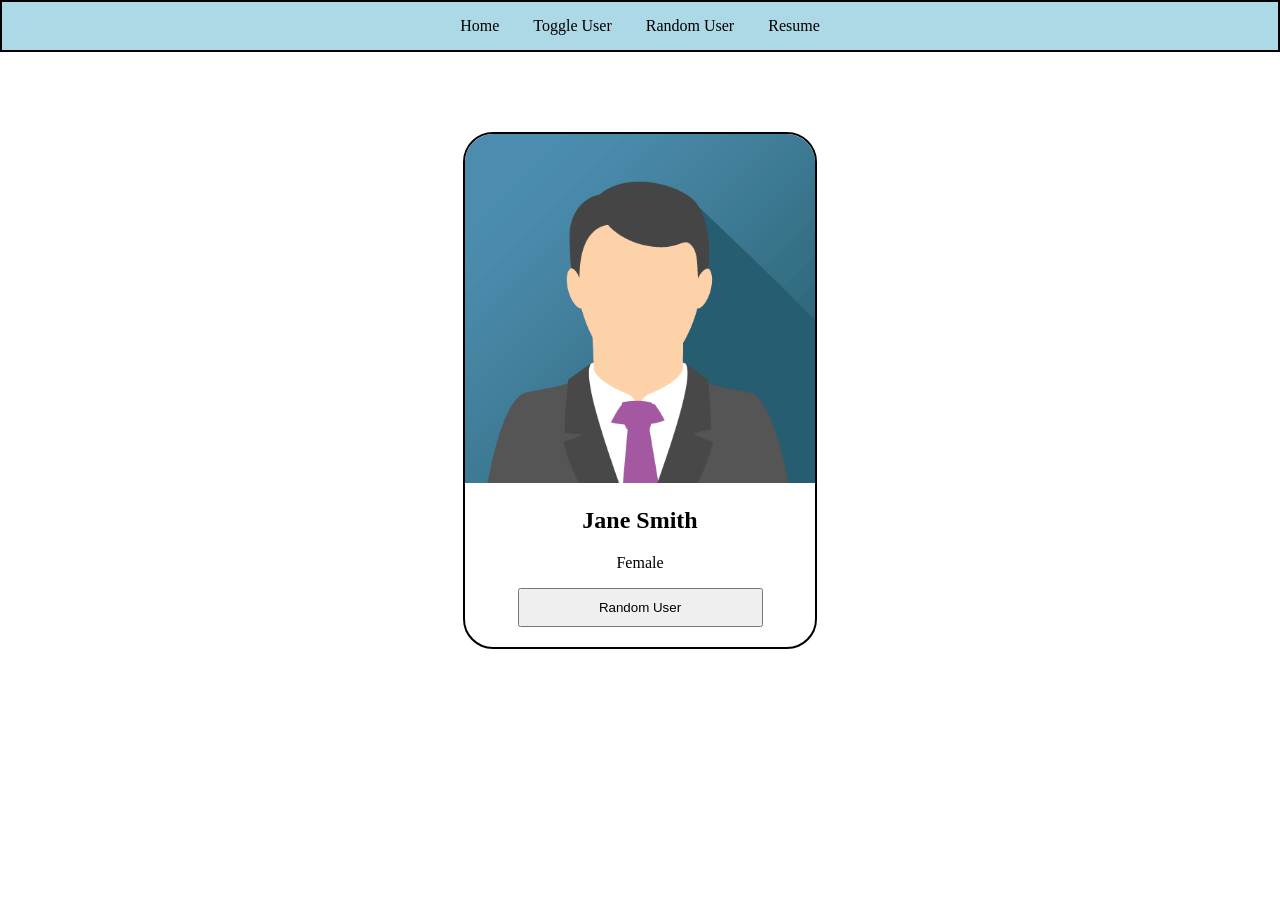
==== randomUser.html @ 883078ab "Add randomUser.html with user display and navbar" ====
<!DOCTYPE html>
<html lang="en">
<head>
    <meta charset="UTF-8">
    <meta name="viewport" content="width=device-width, initial-scale=1.0">
    <title>My Website</title>
    <link rel="stylesheet" href="index.css">
</head>
<body>
    <div id="navbar">
        <a href="index.html">Home</a>
        <a href="toggle.html">Toggle User</a>
        <a href="randomUser.html">Random User</a>
        <a href="resume.html">Resume</a>
    </div>

    <div id="card">
        <img src="john.png" alt="User Image" id="user-image">
        <h2 id="user-name">Jane Smith</h2>
        <p id="user-gender">Female</p>
        <button onclick="randomUser()">Random User</button>
    </div>
    <script src="index.js"></script>
</body>
</html>
---- index.css ----
h1{
  color : rgb(13, 13, 13);
}

#navbar{
  border-style: solid;
  border-color: black;
  border-width: 2px;
  background-color: lightblue;
  padding: 15px;
  text-align: center;
}

#navbar a{
  color: black;
  text-decoration: none;
  padding: 15px;
}

#card{
  border-style: solid;
  border-color: black;
  border-width: 2px;
  width: 350px;
  text-align: center;
  border-radius: 30px;
  margin-left: auto;
  margin-right: auto;
  overflow: hidden;
  margin-top: 80px;
}

#card img{
  width: 350px;
}

body{
  margin: 0px;
}

#card button {
  margin-bottom: 20px;
  width: 70%;
  padding: 10px;
}
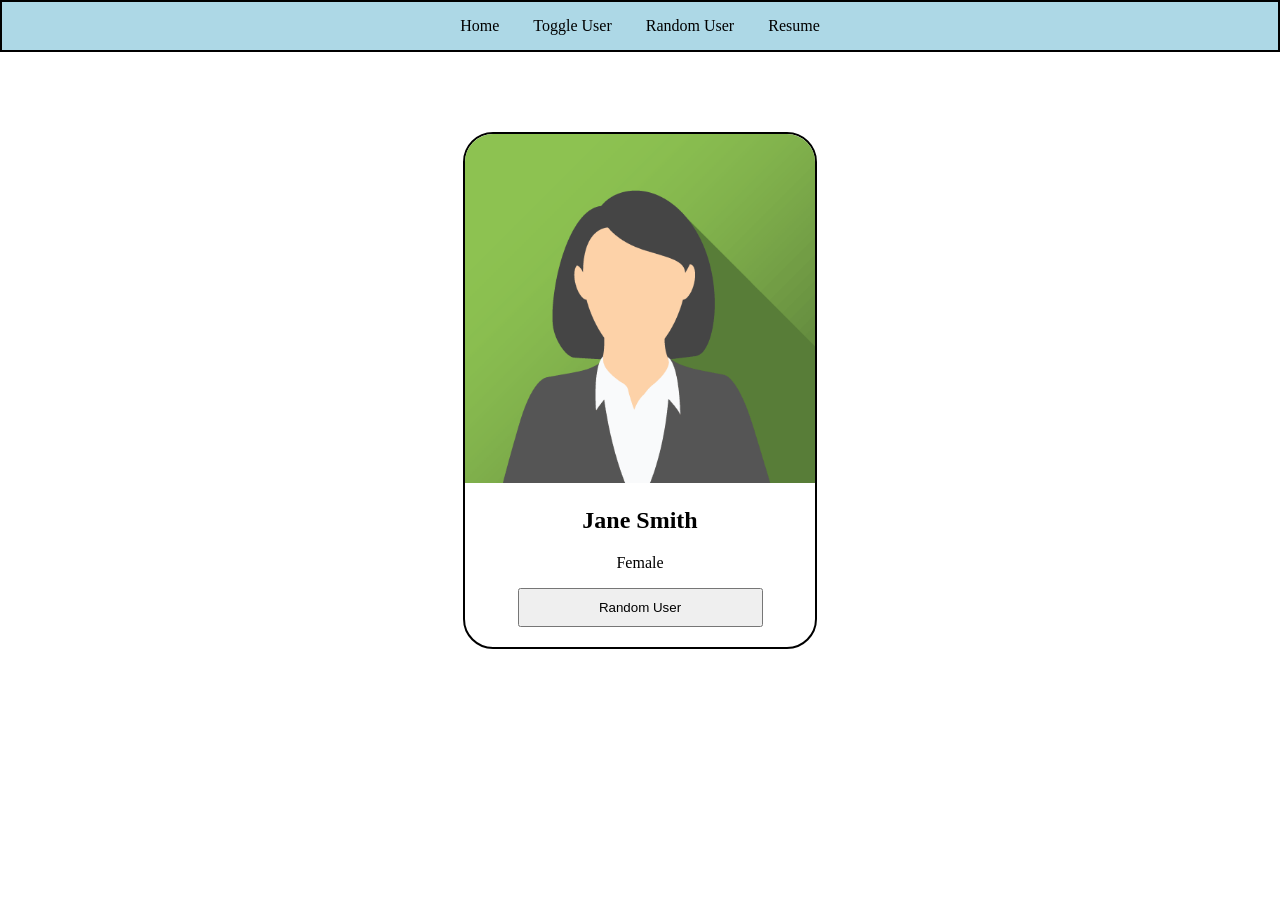
==== commit 77d400eb: "Update randomUser.html" ====
--- a/randomUser.html
+++ b/randomUser.html
@@ -15,7 +15,7 @@
     </div>
 
     <div id="card">
-        <img src="john.png" alt="User Image" id="user-image">
+        <img src="jane.png" alt="User Image" id="user-image">
         <h2 id="user-name">Jane Smith</h2>
         <p id="user-gender">Female</p>
         <button onclick="randomUser()">Random User</button>
